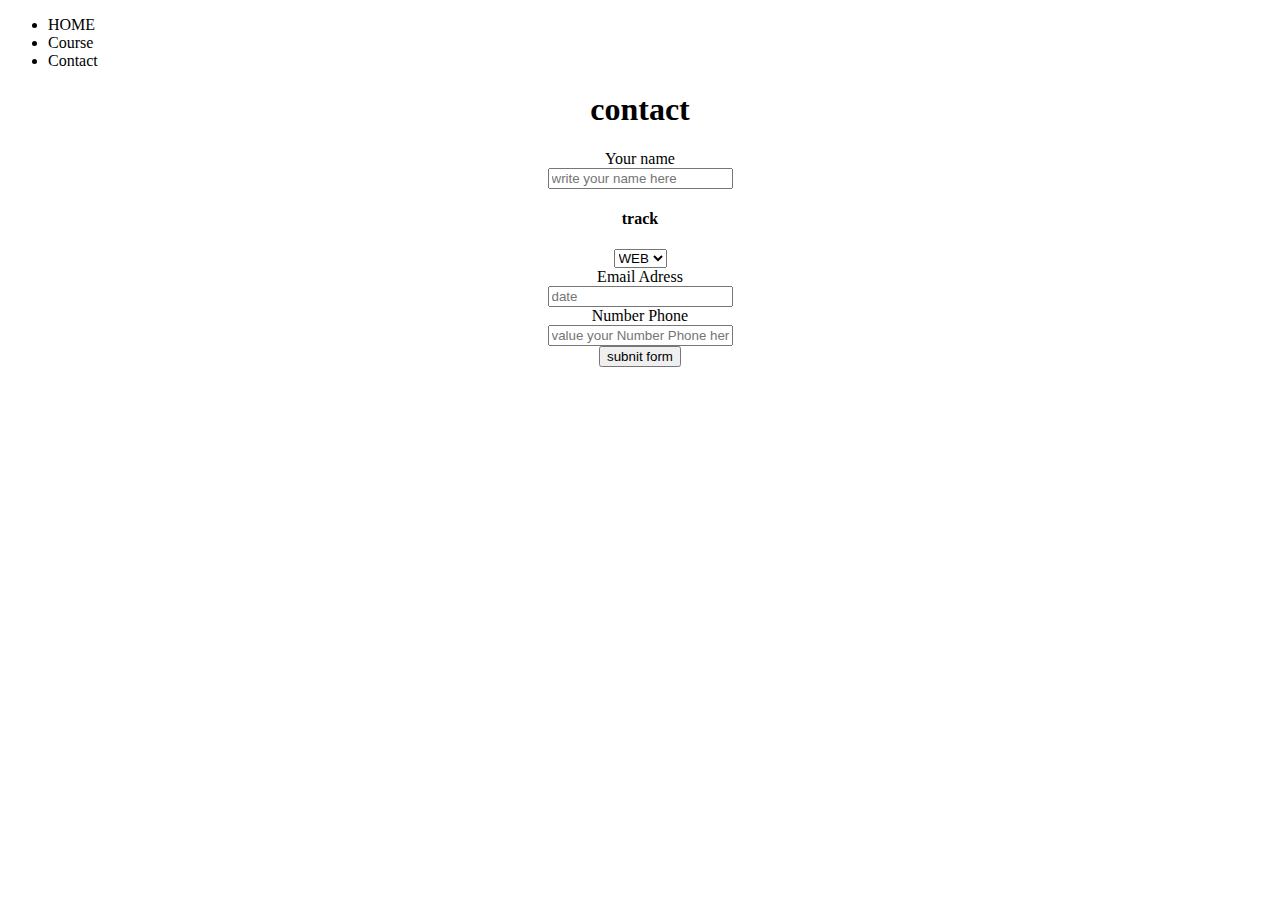
==== contact.html @ 5d0a668b "Add files via upload" ====
<!DOCTYPE HTML>
<html>
    <head>
       <title> contact </title> 
       <ul>
        <li>
            HOME
        </li>
        <LI>
            Course
        </LI>
        <li>
            Contact
        </li>
    </ul>
    </head>
    <body>
        <h1 align="center"> contact </h1>
<form align="center">
  <label>Your name </label><br><input type="text" placeholder="write your name here">
  <br>
<h4 style="text-align: center;"> track </h4> 
<select alinge="center">
    <option> WEB </option>
</select>
<br>
<label> Email Adress </label><br><input type "text" placeholder="date">
<br>
<label> Number Phone </label><br><input type "text" placeholder="value your Number Phone here">
<br>
<input type="submit" value="subnit form">
</form>
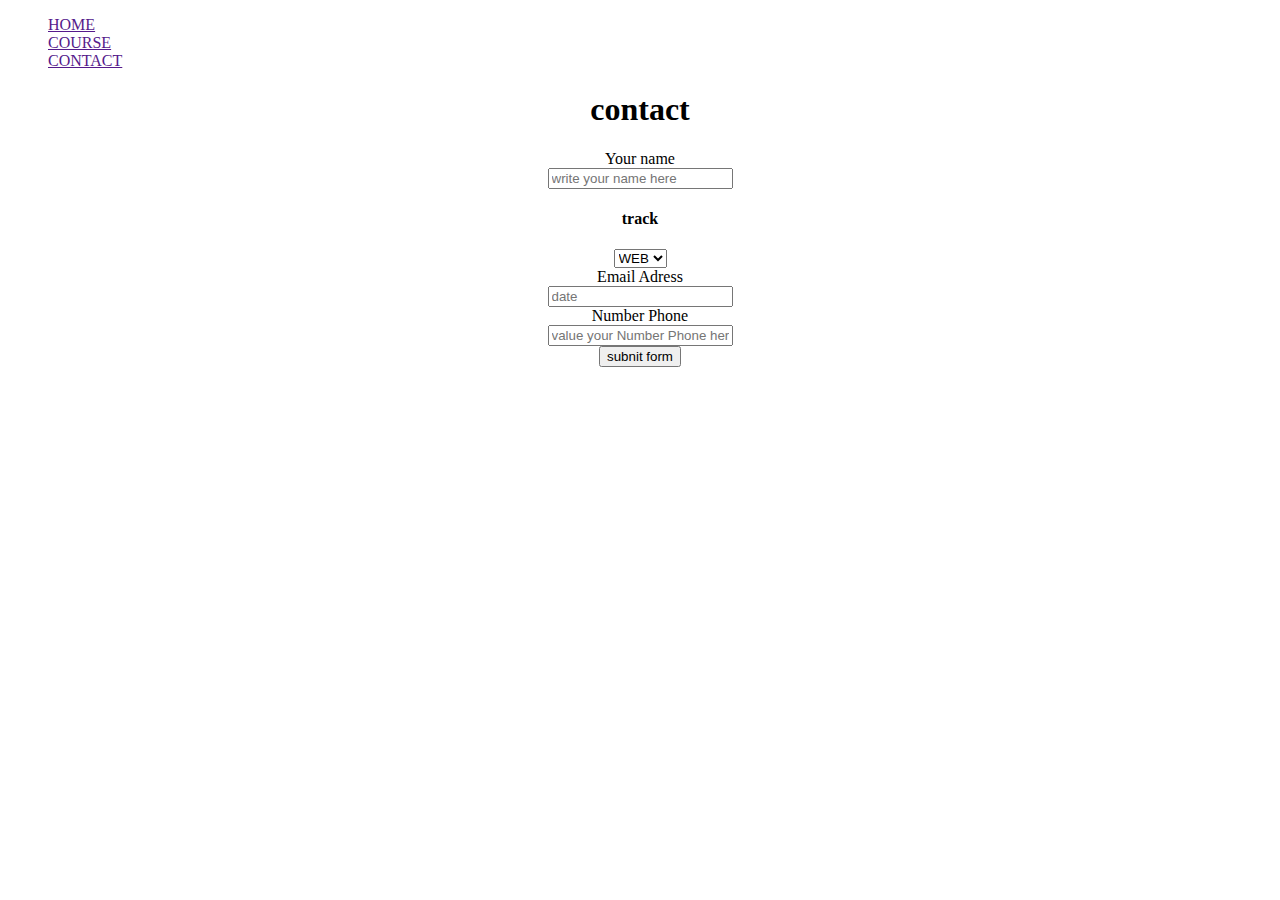
==== commit 2d7b689e: "Add files via upload" ====
--- a/contact.html
+++ b/contact.html
@@ -2,16 +2,18 @@
 <html>
     <head>
        <title> contact </title> 
-       <ul>
-        <li>
+       <uL>
+        <a href="">
             HOME
-        </li>
-        <LI>
-            Course
-        </LI>
-        <li>
-            Contact
-        </li>
+        </a>
+        <br>
+        <a href="">
+            COURSE
+        </a>
+        <br>
+        <a href="">
+          CONTACT 
+        </a>
     </ul>
     </head>
     <body>
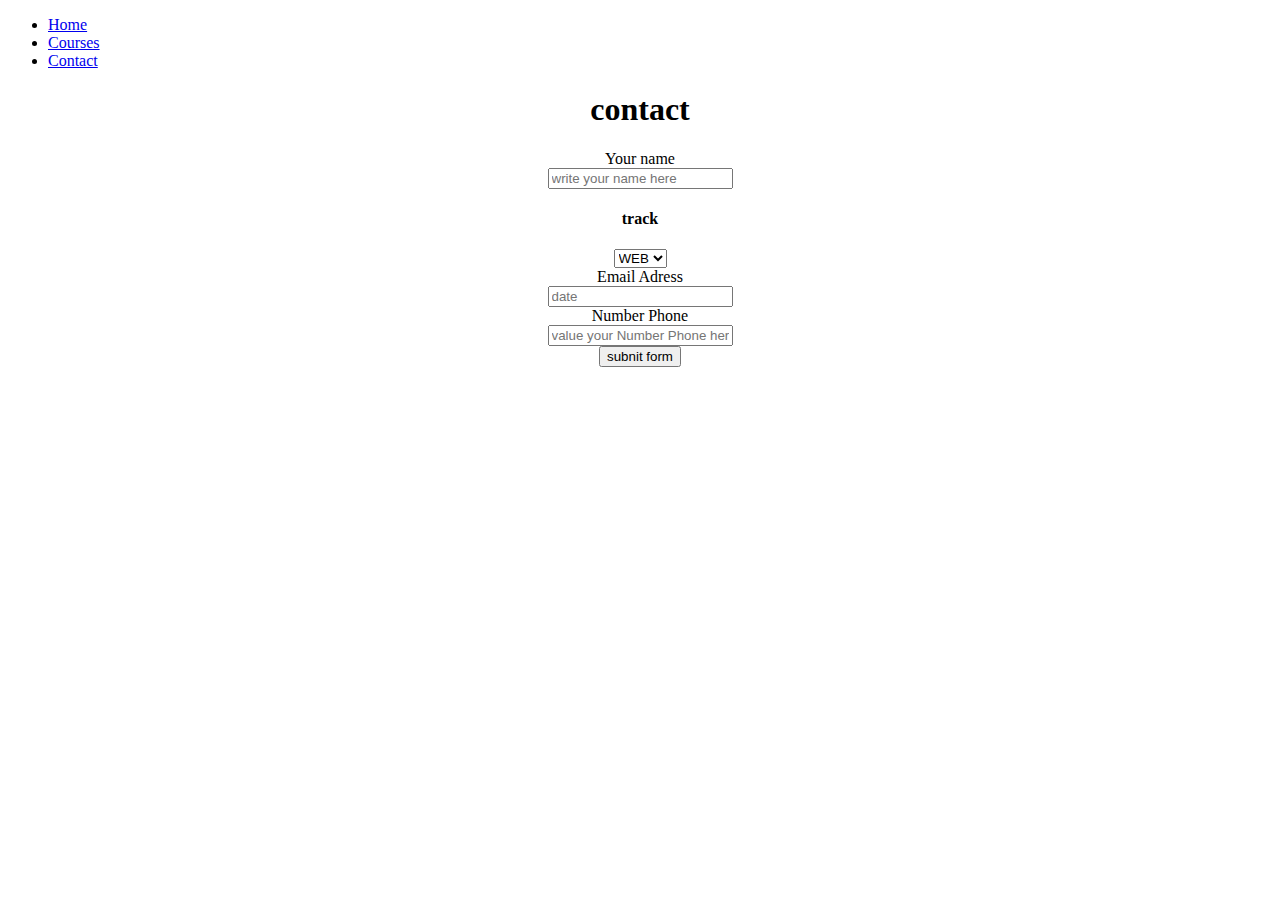
==== commit 62f10c67: "Add files via upload" ====
--- a/contact.html
+++ b/contact.html
@@ -1,37 +1,29 @@
 <!DOCTYPE HTML>
 <html>
-    <head>
-       <title> contact </title> 
-       <uL>
-        <a href="">
-            HOME
-        </a>
+
+<head>
+    <title> contact </title>
+
+</head>
+
+<body>
+    <ul>
+        <li><a href="index.html">Home</a></li>
+        <li><a href="course.html">Courses</a></li>
+        <li><a href="contact.html">Contact</a></li>
+    </ul>
+    <h1 align="center"> contact </h1>
+    <form align="center">
+        <label>Your name </label><br><input type="text" placeholder="write your name here">
         <br>
-        <a href="">
-            COURSE
-        </a>
+        <h4 style="text-align: center;"> track </h4>
+        <select alinge="center">
+            <option> WEB </option>
+        </select>
         <br>
-        <a href="">
-          CONTACT 
-        </a>
-    </ul>
-    </head>
-    <body>
-        <h1 align="center"> contact </h1>
-<form align="center">
-  <label>Your name </label><br><input type="text" placeholder="write your name here">
-  <br>
-<h4 style="text-align: center;"> track </h4> 
-<select alinge="center">
-    <option> WEB </option>
-</select>
-<br>
-<label> Email Adress </label><br><input type "text" placeholder="date">
-<br>
-<label> Number Phone </label><br><input type "text" placeholder="value your Number Phone here">
-<br>
-<input type="submit" value="subnit form">
-</form>
-
-
-
+        <label> Email Adress </label><br><input type "text" placeholder="date">
+        <br>
+        <label> Number Phone </label><br><input type "text" placeholder="value your Number Phone here">
+        <br>
+        <input type="submit" value="subnit form">
+    </form>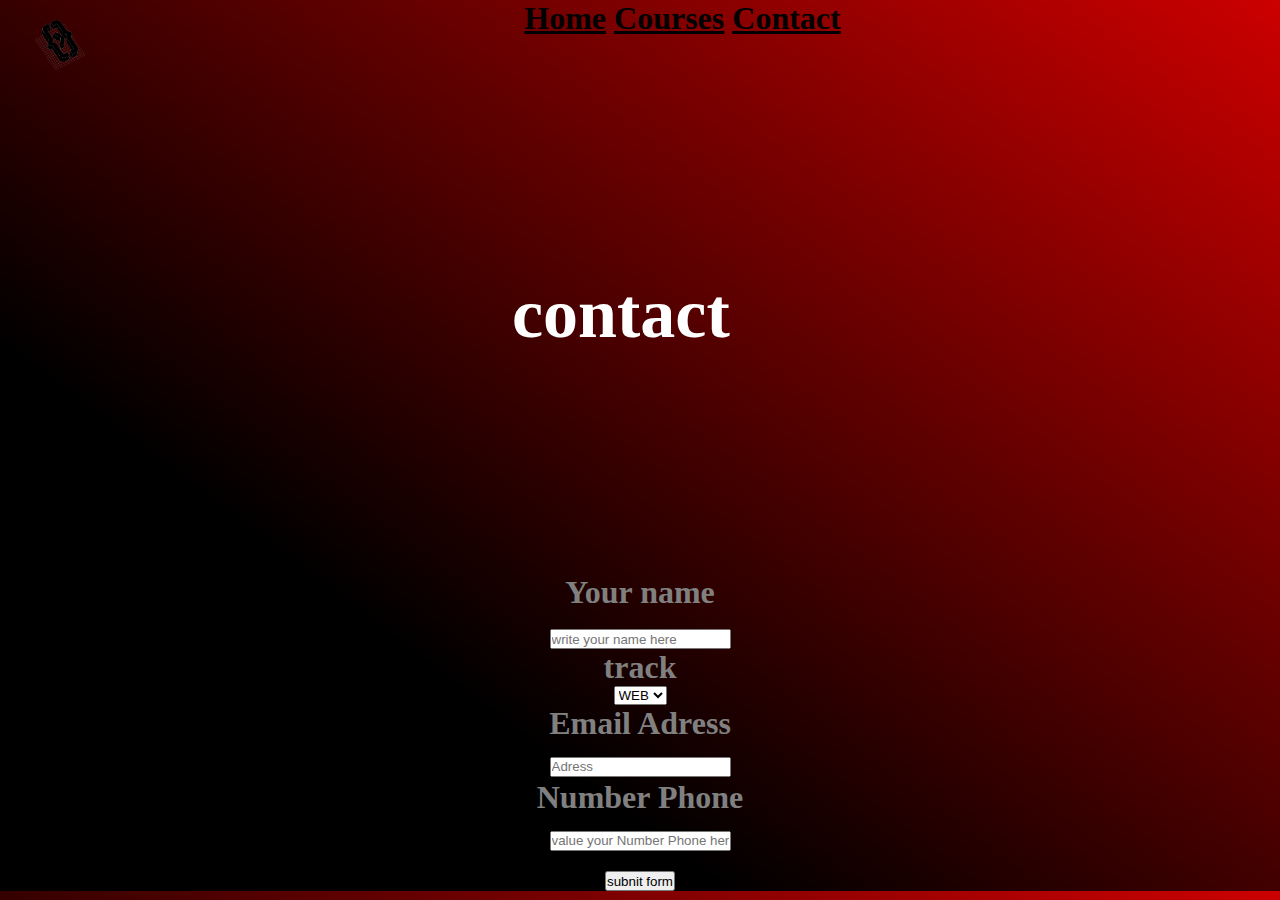
==== commit 01223c4c: "Add files via upload" ====
--- a/contact.html
+++ b/contact.html
@@ -3,27 +3,46 @@
 
 <head>
     <title> contact </title>
-
+    <link rel="stylesheet" href="css/style.css">
+    <style>
+            .test{
+            
+                display: inline-block;
+                width: auto;
+                height: auto;
+                border:rgb(10, 10, 10)
+                
+                }
+            </style>
 </head>
 
 <body>
-    <ul>
-        <li><a href="index.html">Home</a></li>
-        <li><a href="course.html">Courses</a></li>
-        <li><a href="contact.html">Contact</a></li>
+  <div class="header1">
+        <img class="logo" src="res/section2GMCLogo.png" >
+     <ul style="text-align:center;">
+       <h1 ><a href="index.html">Home</a>
+        <a href="course.html">Courses</a>
+        <a href="contact.html">Contact</a></h1>      
     </ul>
-    <h1 align="center"> contact </h1>
+</div>
+<br><br><br>
+    
+    <div id="image" >
+        <h1 class="top"> contact </h1>
+    </div>
+  
     <form align="center">
-        <label>Your name </label><br><input type="text" placeholder="write your name here">
+
+        <label> <h1 class="gris">Your name </label></h1><br><input type="text" placeholder="write your name here">
         <br>
-        <h4 style="text-align: center;"> track </h4>
+        <h1 class="gris" style="text-align: center;"> track </h1>
         <select alinge="center">
             <option> WEB </option>
         </select>
         <br>
-        <label> Email Adress </label><br><input type "text" placeholder="date">
-        <br>
-        <label> Number Phone </label><br><input type "text" placeholder="value your Number Phone here">
+        <label><h1 class="gris"> Email Adress </label><br><input type "text" placeholder="Adress"></h1>
+        <brr>
+        <label><h1 class="gris"> Number Phone </label><br><input type "text" placeholder="value your Number Phone here"></h1>
         <br>
         <input type="submit" value="subnit form">
     </form>--- a/css/style.css
+++ b/css/style.css
@@ -0,0 +1,74 @@
+
+a:link{
+    color: black;
+}
+a:visited{
+color:rgb(109, 111, 112) ;
+}    
+a:hover{
+    color:black;
+
+}
+.img1{
+    width: 100%;
+}
+body{
+    Background-image:
+
+    Linear-gradient(217deg, rgba(255,0,0,.8), rgba(255,0,0,0) 70.71%),
+    
+    Linear-gradient(127deg, black, black 70.71%),
+    
+    Linear-gradient(336deg, rgba(0,0,255,.8), rgba(0,0,255,0) 70.71%);
+}
+.top{
+    font-size: 70px;
+    color: white;
+    margin-top: 150px;
+    margin-left: 40%;
+    
+    
+}
+#image{
+    background-image: url(C:/Users/ASUS/Desktop/source/cours.jpg.png);
+    text-align: center;
+    display: flex;
+    box-sizing: border-box;
+    margin: 0%;
+    padding: 0%;
+    height: 450px;
+ }
+.gris{
+    color: grey;
+}
+input{
+    widows: 100px;
+    height:20px;
+}
+.logo{
+    height: 50px;
+    width: 50px;
+    margin-top: 20px;
+}
+.header1{
+    display: flex;
+    margin-left: 35px;   
+}
+
+.header1 ul {
+    display: flex;
+    justify-content: center;
+    width:100%;
+}
+*{
+    box-sizing: border-box;
+    margin: 0;
+    padding: 0;
+}
+#video1{s
+  margin-left:25% ;
+}
+.link2{
+    color: blue;
+    text-align: center;
+}
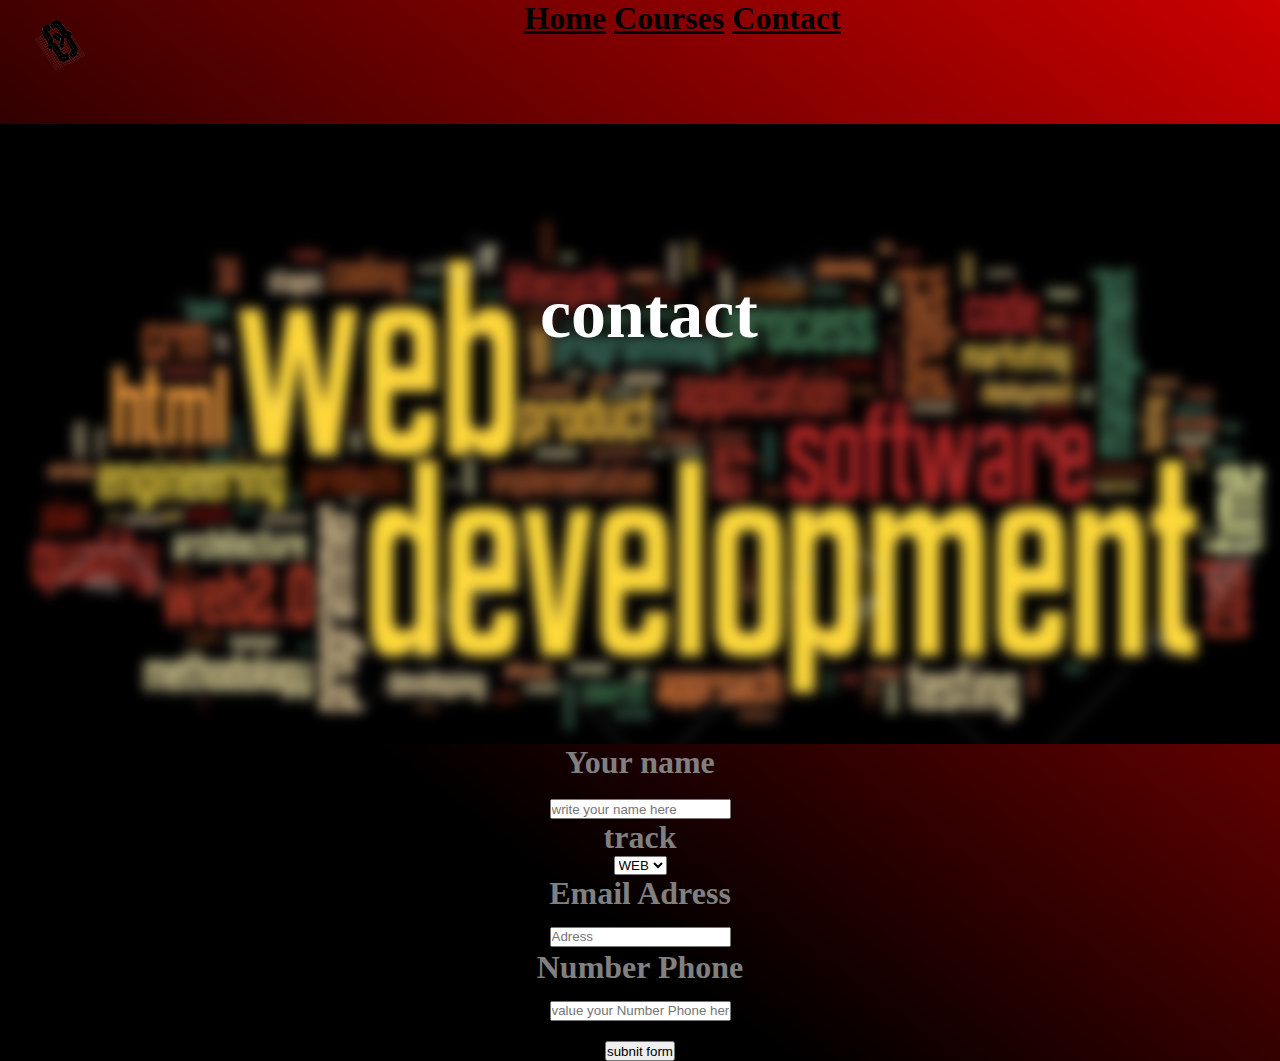
==== commit bee43a89: "Add files via upload" ====
--- a/contact.html
+++ b/contact.html
@@ -10,7 +10,7 @@
                 display: inline-block;
                 width: auto;
                 height: auto;
-                border:rgb(10, 10, 10)
+                border:black
                 
                 }
             </style>
@@ -45,4 +45,7 @@
         <label><h1 class="gris"> Number Phone </label><br><input type "text" placeholder="value your Number Phone here"></h1>
         <br>
         <input type="submit" value="subnit form">
-    </form>+    </form>
+</body>
+    <script src="js/main.js"></script>
+</html>--- a/css/style.css
+++ b/css/style.css
@@ -30,13 +30,15 @@
     
 }
 #image{
-    background-image: url(C:/Users/ASUS/Desktop/source/cours.jpg.png);
+    background-image: url("../res/cours.jpg.png");
     text-align: center;
     display: flex;
     box-sizing: border-box;
     margin: 0%;
     padding: 0%;
-    height: 450px;
+    height: 620px;
+    width: 1350px;
+
  }
 .gris{
     color: grey;
@@ -52,23 +54,213 @@
 }
 .header1{
     display: flex;
-    margin-left: 35px;   
+    margin-left: 35px;
+    justify-content: flex-start;
+     align-items: flex-start ;
 }
 
 .header1 ul {
     display: flex;
     justify-content: center;
     width:100%;
+    flex-wrap: wrap-reverse;
+
 }
 *{
     box-sizing: border-box;
     margin: 0;
     padding: 0;
 }
-#video1{s
-  margin-left:25% ;
+#video1{
+  margin-left:25% ; 
+  text-align: center;
 }
 .link2{
     color: blue;
     text-align: center;
 }
+#TXTArea{
+    font-family: Verdana, Geneva, Tahoma, sans-serif;
+    font-size: 20px;
+    max-width: 40%;
+    max-height: 250px;
+    width: 40%;
+    height: 250px;
+}
+
+
+.course1{
+    width:250px;
+    height:250px;
+    margin-left:50px;
+    display:inline-block;
+    background-image:url("https://iyadhkhalfallah.github.io/checkpointsGMC/res/tracks/Objet%20dynamique%20vectoriel.png");
+    background-size: cover;
+    overflow:hidden;
+
+}
+.course1:hover{
+    background-color:black;
+    opacity: 0.5;
+}
+.btnCourses1{
+    margin-top:120px;
+    display:none;
+    
+}
+
+
+.course2{
+    width:250px;
+    height:250px;
+    margin-left:50px;
+    display:inline-block;
+    background-image:url("https://iyadhkhalfallah.github.io/checkpointsGMC/res/tracks/Objet%20dynamique%20vectoriel1.png");
+    background-size: cover;
+    overflow:hidden;
+}
+.course2:hover{
+    background-color:black;
+    opacity: 0.5;
+}
+.btnCourses2{
+    margin-top:120px;
+    display:none;
+}
+
+
+.course3{
+    width:250px;
+    height:250px;
+    margin-left:50px;
+    display:inline-block;
+    background-image:url("https://iyadhkhalfallah.github.io/checkpointsGMC/res/tracks/Objet%20dynamique%20vectoriel2.png");
+    background-size: cover;
+    overflow:hidden;
+}
+.course3:hover{
+    background-color:black;
+    opacity: 0.5;
+}
+.btnCourses3{
+    margin-top:120px;
+    display:none;
+}
+
+
+
+.course4{
+    width:250px;
+    height:250px;
+    margin-left:50px;
+    display:inline-block;
+    background-image:url("https://iyadhkhalfallah.github.io/checkpointsGMC/res/tracks/Objet%20dynamique%20vectoriel3.png");
+    background-size: cover;
+    overflow:hidden;
+}
+.course4:hover{
+    background-color:black;
+    opacity: 0.5;
+}
+.btnCourses4{
+    margin-top:120px;
+    display:none;
+}
+
+
+.course5{
+    width:250px;
+    height:250px;
+    margin-left:50px;
+    display:inline-block;
+    background-image:url("https://iyadhkhalfallah.github.io/checkpointsGMC/res/tracks/Objet%20dynamique%20vectoriel4.png");
+    background-size: cover;
+    overflow:hidden;
+}
+.course5:hover{
+    background-color:black;
+    opacity: 0.5;
+}
+.btnCourses5{
+    margin-top:120px;
+    display:none;
+}
+
+
+.course6{
+    width:250px;
+    height:250px;
+    margin-left:50px;
+    display:inline-block;
+    background-image:url("https://iyadhkhalfallah.github.io/checkpointsGMC/res/tracks/Objet%20dynamique%20vectoriel5.png");
+    background-size: cover;
+    overflow:hidden;
+}
+.course6:hover{
+    background-color:black;
+    opacity: 0.5;
+}
+.btnCourses6{
+    margin-top:120px;
+    display:none;
+}
+
+.course7{
+    width:250px;
+    height:250px;
+    margin-left:50px;
+    display:inline-block;
+    background-image:url("https://iyadhkhalfallah.github.io/checkpointsGMC/res/tracks/Objet%20dynamique%20vectoriel6.png");
+    background-size: cover;
+    overflow:hidden;
+}
+.course7:hover{
+    background-color:black;
+    opacity: 0.5;
+}
+.btnCourses7{
+    margin-top:120px;
+    display:none;
+}
+
+.course8{
+    width:250px;
+    height:250px;
+    margin-left:50px;
+    display:inline-block;
+    background-image:url("https://iyadhkhalfallah.github.io/checkpointsGMC/res/tracks/Objet%20dynamique%20vectoriel7.png");
+    background-size: cover;
+    overflow:hidden;
+}
+.course8:hover{
+    background-color:black;
+    opacity: 0.5;
+}
+.btnCourses8{
+    margin-top:120px;
+    display:none;
+}
+
+.course9{
+    width:250px;
+    height:250px;
+    margin-left:50px;
+    display:inline-block;
+    background-image:url("https://iyadhkhalfallah.github.io/checkpointsGMC/res/tracks/Objet%20dynamique%20vectoriel8.png");
+    background-size: cover;
+    overflow:hidden;
+}
+.course9:hover{
+    background-color:black;
+    opacity: 0.5;
+}
+.btnCourses9{
+    margin-top:120px;
+    display:none;
+}
+
+
+.btnCourses1Hover{
+    display:inline !important;
+    opacity: 1 !important;
+}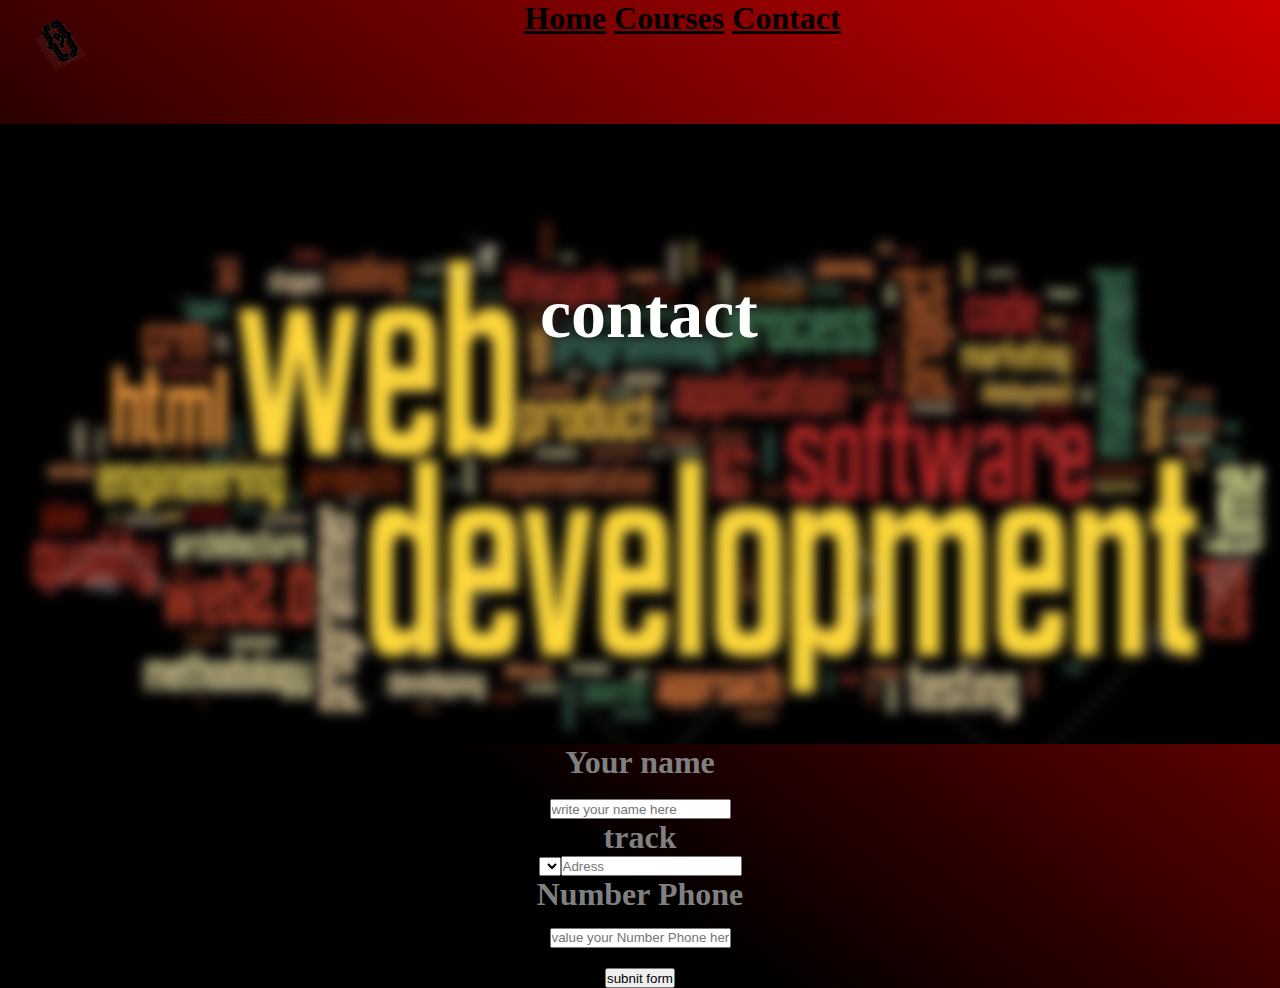
==== commit 0481e2ee: "Add files via upload" ====
--- a/contact.html
+++ b/contact.html
@@ -2,18 +2,19 @@
 <html>
 
 <head>
-    <title> contact </title>
-    <link rel="stylesheet" href="css/style.css">
+              <title> contact </title>
+              <link rel="stylesheet" href="css/style.css">
+              <script src="https://ajax.googleapis.com/ajax/libs/jquery/3.4.1/jquery.min.js"></script>
+
     <style>
-            .test{
-            
-                display: inline-block;
-                width: auto;
-                height: auto;
-                border:black
-                
-                }
-            </style>
+.test{
+
+display: inline-block;
+width: auto;
+height: auto;
+border:black
+}
+ </style>
 </head>
 
 <body>
@@ -33,19 +34,20 @@
   
     <form align="center">
 
-        <label> <h1 class="gris">Your name </label></h1><br><input type="text" placeholder="write your name here">
-        <br>
-        <h1 class="gris" style="text-align: center;"> track </h1>
-        <select alinge="center">
-            <option> WEB </option>
-        </select>
-        <br>
-        <label><h1 class="gris"> Email Adress </label><br><input type "text" placeholder="Adress"></h1>
-        <brr>
-        <label><h1 class="gris"> Number Phone </label><br><input type "text" placeholder="value your Number Phone here"></h1>
-        <br>
-        <input type="submit" value="subnit form">
-    </form>
+<label> <h1 class="gris">Your name </label></h1><br><input type="text" placeholder="write your name here">
+<br>
+ <h1 class="gris" style="text-align: center;"> track </h1>
+<select alinge="center <option> WEB </option>
+</select>
+<br>
+<label><h1 class="gris"> Email Adress </label><br><input type "text" placeholder="Adress"></h1>
+<brr>
+<label><h1 class="gris"> Number Phone </label><br><input type "text" placeholder="value your Number Phone here"></h1>
+<br>
+<input type="submit" value="subnit form">
+</form>
 </body>
-    <script src="js/main.js"></script>
+<script src="js/main.js"></script>
+    
+
 </html>